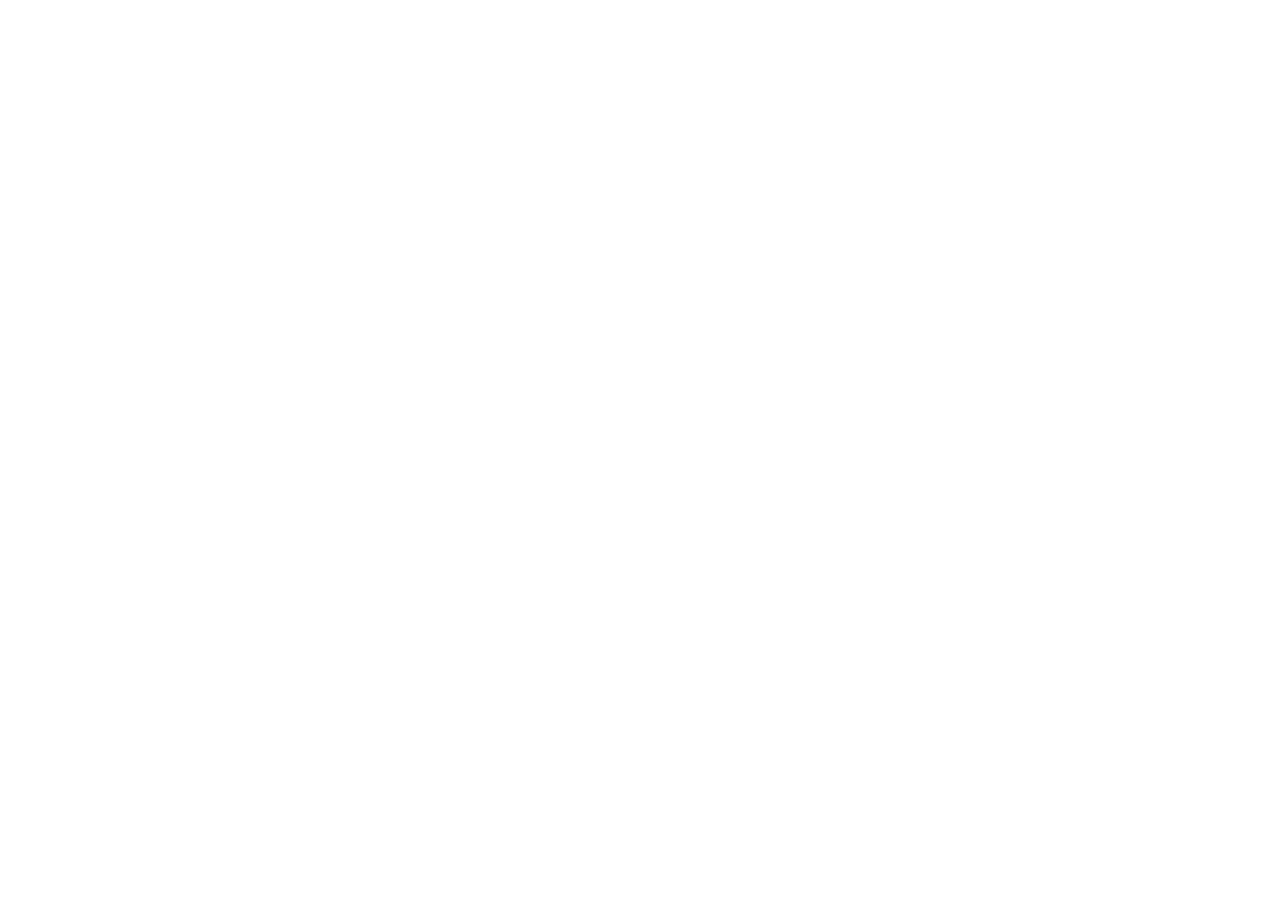
==== lndex.html @ 0210e4a8 "first commit" ====
<!DOCTYPE html>
<html lang="en">
<head>
    <meta charset="UTF-8">
    <meta name="viewport" content="width=device-width, initial-scale=1.0">
    <title>Document</title>
    <link rel="stylesheet" href="./style.css" />
</head>
<body>
    <script src="./movie.js">
        
    </script>
</body>
</html>
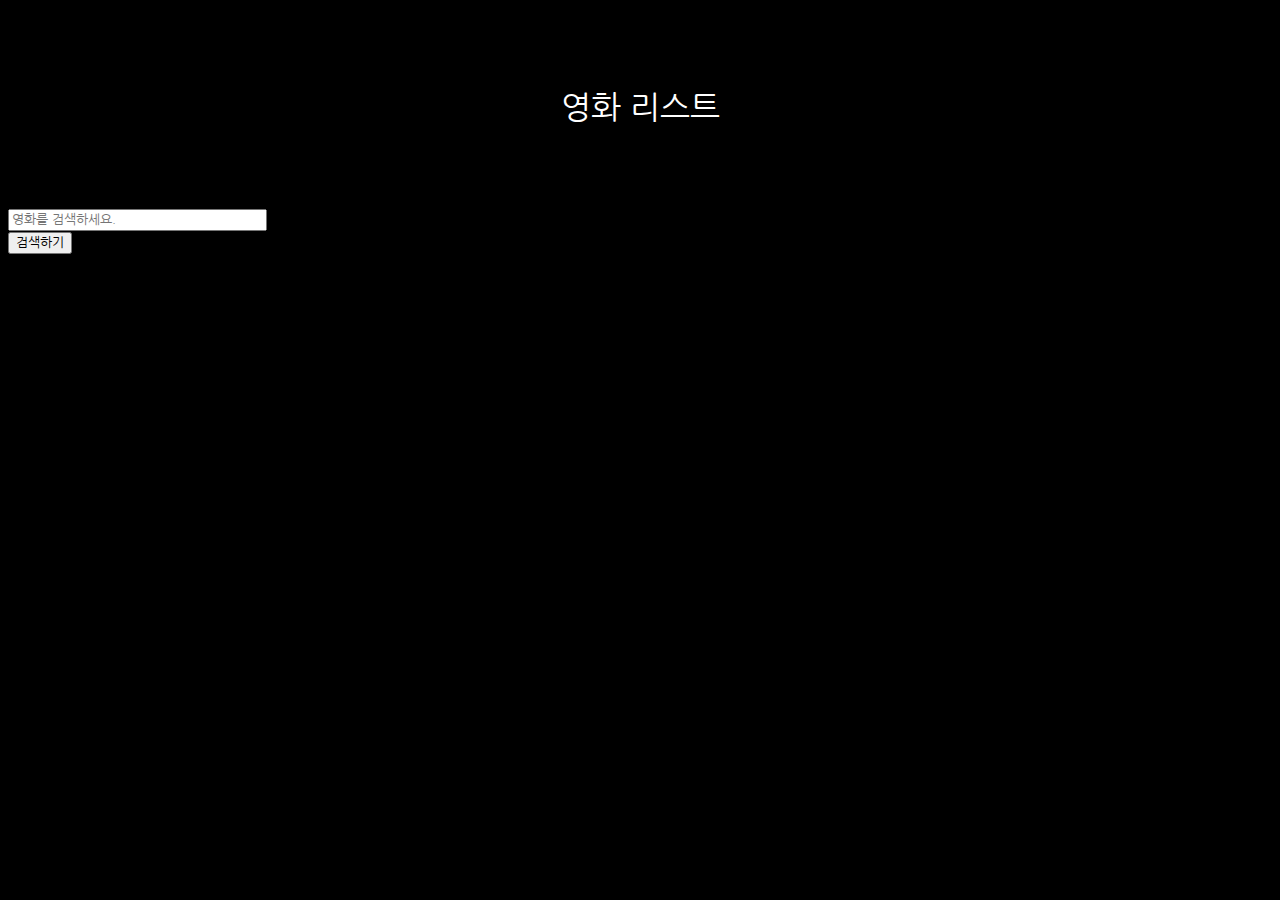
==== commit 78aa038e: "css" ====
--- a/lndex.html
+++ b/lndex.html
@@ -1,14 +1,42 @@
 <!DOCTYPE html>
 <html lang="en">
+
 <head>
     <meta charset="UTF-8">
     <meta name="viewport" content="width=device-width, initial-scale=1.0">
-    <title>Document</title>
-    <link rel="stylesheet" href="./style.css" />
+    <title>movie-sample</title>
+    <script src="https://ajax.googleapis.com/ajax/libs/jquery/3.5.1/jquery.min.js"></script>
+    <link href="https://cdn.jsdelivr.net/npm/bootstrap@5.0.2/dist/css/bootstrap.min.css" rel="stylesheet"
+        integrity="sha384-EVSTQN3/azprG1Anm3QDgpJLIm9Nao0Yz1ztcQTwFspd3yD65VohhpuuCOmLASjC" crossorigin="anonymous">
+    
+        <link rel="stylesheet" href="./style.css" />
+
 </head>
+
 <body>
+    <header class="container">
+        <h1>영화 리스트</h1>
+    </header>
+    <div class="searchUI">
+        <div class="d-flex flex-wrap align-items-start justify-content-around justify-content-lg-center">
+            <form class="col-12 col-lg-auto mb-3 mb-lg-0 me-lg-3 search-form" role="search">
+                <input type="search" class="form-control form-control-dark text-bg-light" placeholder="영화를 검색하세요."
+                    aria-label="search">
+            </form>
+            <button type="button" class="btn btn-light">
+                <font style="vertical-align: inherit;">
+                    <font style="vertical-align: inherit;">검색하기</font>
+                </font>
+            </button>
+        </div>
+    </div>
+    <section id="movie-container">
+    </section>
+    <div id="pagination">
+    </div>
     <script src="./movie.js">
-        
+
     </script>
 </body>
+
 </html>--- a/style.css
+++ b/style.css
@@ -0,0 +1,53 @@
+@import url('https://fonts.googleapis.com/css2?family=Nanum+Gothic&display=swap');
+
+* {
+    font-family: "Nanum Gothic", sans-serif;
+    font-weight: 400;
+    font-style: normal;
+}
+
+body {
+    background-color: rgb(0, 0, 0);
+}
+
+.container {
+    height: 200px;
+    color: white;
+
+    display: flex;
+    flex-direction: column;
+    align-items: center;
+    justify-content: center;
+}
+
+#movie-container {
+    width: 1200px;
+    margin: 30px auto 0px auto;
+    display: grid;
+    grid-template-columns: repeat(auto-fit, minmax(200px, 1fr));
+    gap: 20px;
+    margin-top: 20px;
+}
+
+.movie {
+    background-color: #ccc;
+    border: 1px solid #ccc;
+    padding: 10px;
+    border-radius: 5px;
+}
+
+.movie img {
+    width: 100%;
+    height: auto;
+    border-radius: 5px;
+    margin: 0px 0px 10px 0px;
+}
+
+
+.movie p {
+    display: -webkit-box;
+    -webkit-line-clamp: 6; 
+    -webkit-box-orient: vertical;
+    overflow: hidden;
+    text-overflow: ellipsis;
+}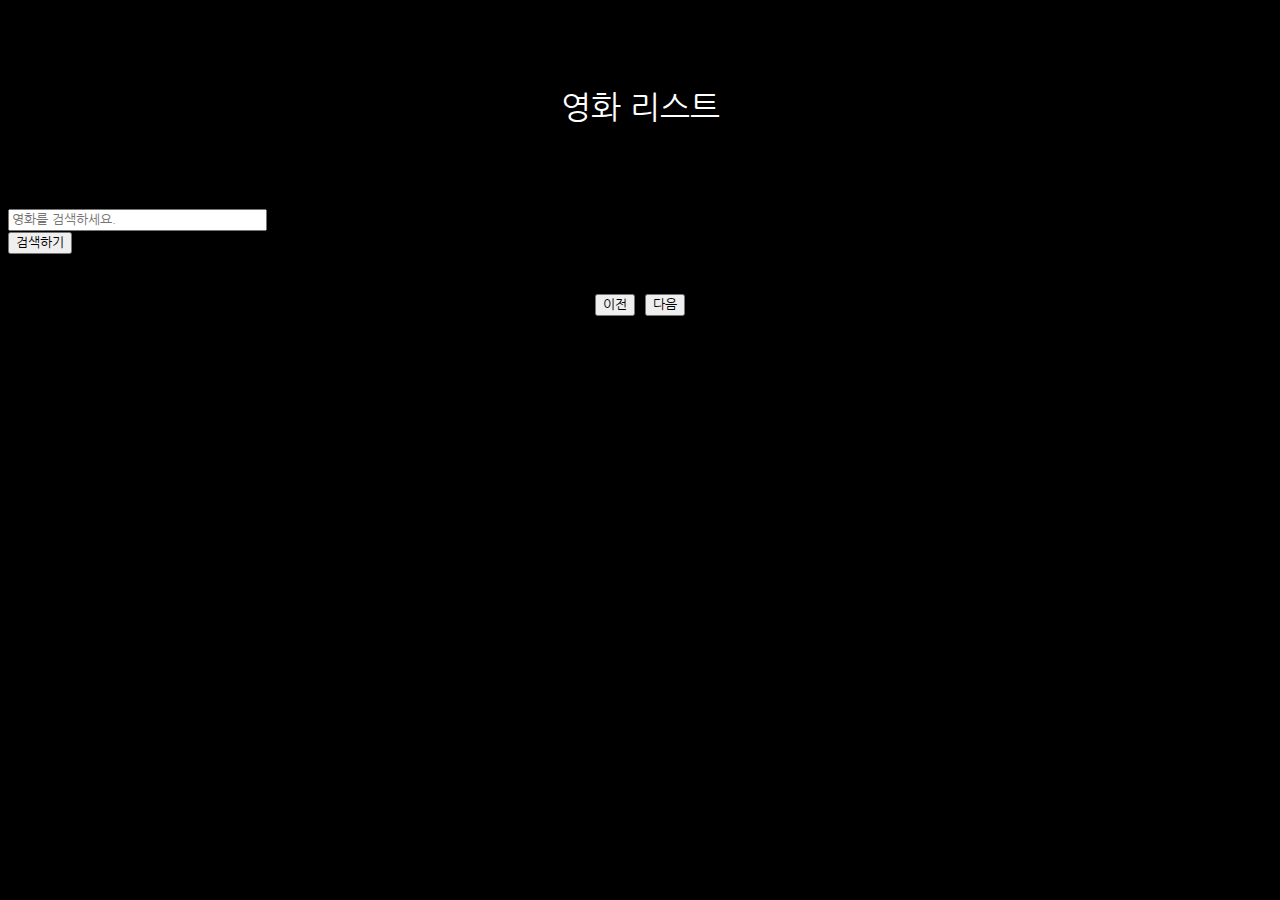
==== commit 34fc7855: "최종일려나?" ====
--- a/lndex.html
+++ b/lndex.html
@@ -9,8 +9,8 @@
     <link href="https://cdn.jsdelivr.net/npm/bootstrap@5.0.2/dist/css/bootstrap.min.css" rel="stylesheet"
         integrity="sha384-EVSTQN3/azprG1Anm3QDgpJLIm9Nao0Yz1ztcQTwFspd3yD65VohhpuuCOmLASjC" crossorigin="anonymous">
     
-        <link rel="stylesheet" href="./style.css" />
-
+    <link rel="stylesheet" href="./style.css" />
+    
 </head>
 
 <body>
@@ -20,10 +20,10 @@
     <div class="searchUI">
         <div class="d-flex flex-wrap align-items-start justify-content-around justify-content-lg-center">
             <form class="col-12 col-lg-auto mb-3 mb-lg-0 me-lg-3 search-form" role="search">
-                <input type="search" class="form-control form-control-dark text-bg-light" placeholder="영화를 검색하세요."
-                    aria-label="search">
+                <input type="search" id="search-input" class="form-control form-control-dark text-bg-light"
+                    placeholder="영화를 검색하세요." aria-label="search">
             </form>
-            <button type="button" class="btn btn-light">
+            <button type="button" id="search-button" class="btn btn-light">
                 <font style="vertical-align: inherit;">
                     <font style="vertical-align: inherit;">검색하기</font>
                 </font>
@@ -33,10 +33,10 @@
     <section id="movie-container">
     </section>
     <div id="pagination">
+        <button type="button" class="btn btn-light" id="prev-button">이전</button>
+        <button type="button" class="btn btn-light" id="next-button">다음</button>
     </div>
-    <script src="./movie.js">
-
-    </script>
+    <script src="movie.js"></script>
 </body>
 
-</html>+</html>
--- a/style.css
+++ b/style.css
@@ -50,4 +50,14 @@
     -webkit-box-orient: vertical;
     overflow: hidden;
     text-overflow: ellipsis;
+}
+
+#pagination {
+    display: flex;
+    justify-content: center;
+    margin-top: 20px;
+}
+
+#pagination button {
+    margin: 0 5px;
 }